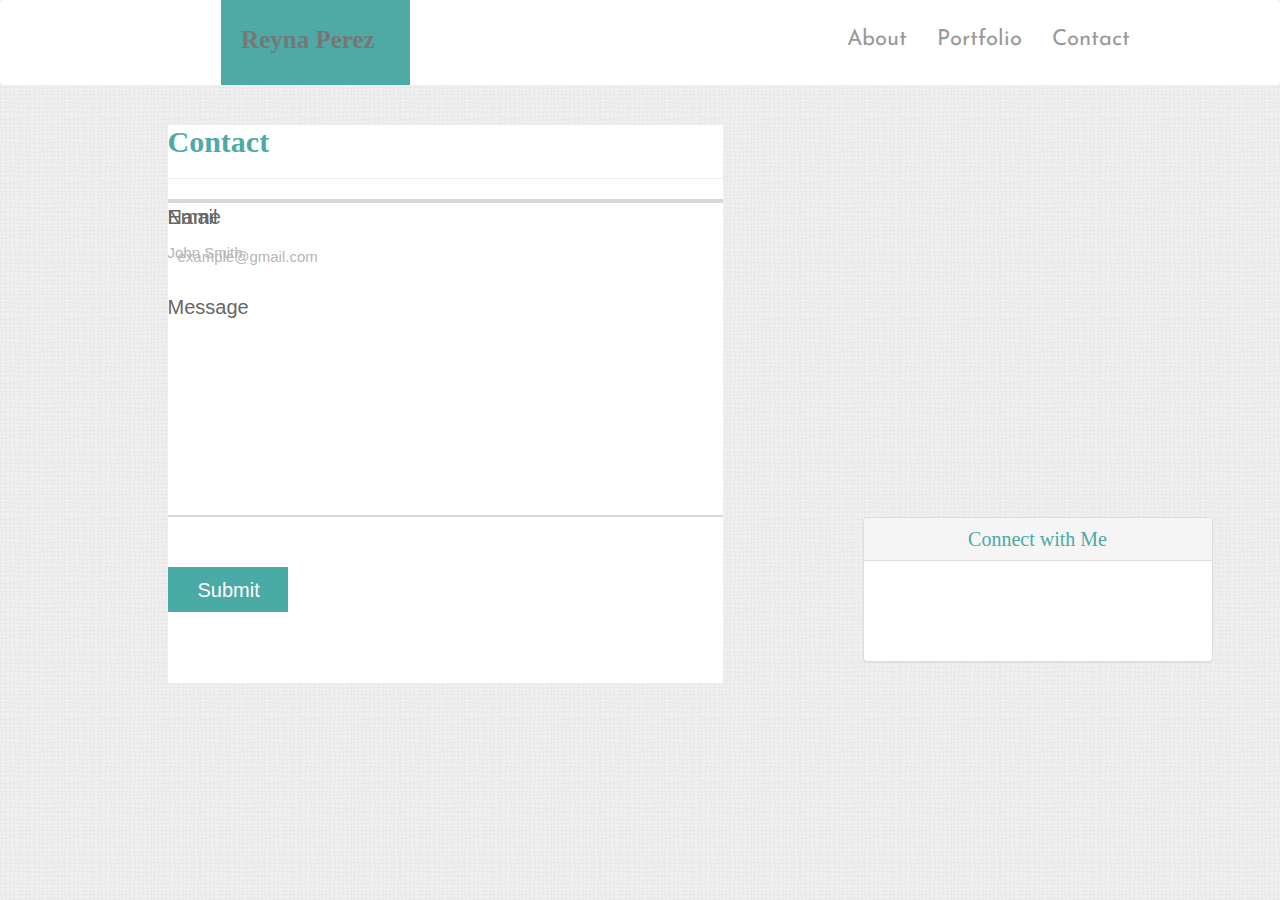
==== Contact.html @ 21064bcb "added hw files" ====
<!DOCTYPE html>
<html>
<head>
	<meta charset="UTF-8">
    <meta http-equiv="X-UA-Compatible" content="IE=edge">
    <meta name="viewport" content="width=device-width, initial-scale=1">
	<title></title>
	<link rel="stylesheet" href="https://maxcdn.bootstrapcdn.com/bootstrap/3.3.6/css/bootstrap.min.css">
	<link rel="stylesheet" href="https://bootswatch.com/cerulean/bootstrap.min.css">
	<link rel="stylesheet" type="text/css" href="style.css">
	<link href="https://fonts.googleapis.com/css?family=Open+Sans:300,300i,400,400i,600,600i,700,700i,800,800i|Oswald" rel="stylesheet">
	<link href="https://fonts.googleapis.com/css?family=Josefin+Sans:300i,400,400i,600,700|Open+Sans:300,300i,400,400i,600,600i,700,700i,800,800i|Oswald" rel="stylesheet">
</head>
<body>
<nav class="navbar navbar-default">
      <div class="container">
        <div class="navbar-header">
          <a class="navbar-brand" href="#"><strong>Reyna Perez</strong></a>
        </div>
        <div class="collapse navbar-collapse" id="bs-example-navbar-collapse-1">
          <ul class="nav navbar-nav navbar-right">
            <li><a href="#">About</a></li>
            <li><a href="#">Portfolio</a></li>
            <li><a href="#">Contact</a></li>
          </ul>
        </div>
      </div>
    </nav>
    <div class="custom-container container">
    <div class="row">
            <div class="col-md-6 col-md-push-1">
            <!-- <div class="page-header">
            <h1>About Me</h1> -->
          <!-- </div> -->
            <div class="boxcontact">
             
        
                <h1 class="h1"><strong>Contact</strong></h1>
                <hr>
                <!-- <div class="h2"> -->
<div class="boxcontact">
<div class="boxname"></div>
<div class="boxemail"></div>
<!-- <p class= "aboutcontact"><strong> Contact </strong>
<div class="hlinecontact"></div> -->
<p class="p1">Name</p>
<p class="p2">John Smith</p>
<p class="p3">Email</p>
<p class="p4">example@gmail.com</p>
<p class="p5">Message</p>
<div class="boxsubmit"></div>
<p class="p6">Submit</p>
<div class="boxmessage"></div>
<div>
              </div>
                <!-- <div class="row"> -->
             <div class="container"> 
              
        <div class="col-md-4 col-md-push-7">
         <div class="panel panel-default">
           <div class="panel-heading">
             <h3 class="panel-title">Connect with Me</h3>
           </div>
           <div class="panel-body">
        <div class="a2a_kit a2a_kit_size_32 a2a_default_style">
        <a class="a2a_dd" href="https://www.addtoany.com/share"></a>
        <a class="a2a_button_linkedin"></a>
        <a class="a2a_button_segnalo"></a>
        <a class="a2a_button_care2_news"></a>

        
<script async src="https://static.addtoany.com/menu/page.js"></script>
 
    </div>
     </div>
        </div>
         <div class="container">       
        <div class="row">
        <div class="col-md-1">
        <div class="box1">
        <div class="bottom">
      </div>
    </div>
    </div>
          </div>
        </div>
       </div>
      </div>
     </div>
    </div>
   </div>

</div>
</div>
    <script src="https://ajax.googleapis.com/ajax/libs/jquery/1.11.3/jquery.min.js"></script>
    <script src="bootstrap-3.3.6-dist/js/bootstrap.min.js"></script>


</body>
</html>
---- style.css ----
body{background-image:url("images/wavegrid.png");
font-family:"Josefin Sans","Open Sans";
overflow: hidden;

}
.navbar-default {
	height: 85px
}
.navbar-default {
	background:white;
    border-top:none;
    border-bottom: none;
    border-left:none;
    border-right:none;
    box-shadow:none;


}

.navbar-header {
color:#ffffff;
position:absolute;
top:0;
right:68%;
padding-left:20px;
padding-right:20px;
padding-top:15px;
}

.navbar-brand {
color:#ffffff;
left:60px;
}



.navbar-brand {
font-family:Georgia;
font-size:25px;
display:inline;
text-align: center;


}

.navbar-default .navbar-header {
background-color: #4fa9a4
}
.navbar-default .navbar-header {
height: 85px;

}

.nav {
position:absolute;
top:-35px;
left:65%;
overflow: hidden;
}
.nav.navbar-nav.navbar-right li a {
color: #999999;
font-size: 22px;
line-height: 150px;
    height: 150px;
    padding-top: 0;


}
/*.panel .panel-default {
	position:absolute;
	
	
	
}
.panel-default.panel-heading {
	
}
.custom-container .container{
	
}*/

.panel-title{
	font-family: Georgia;
    color:#4aaaa5;
    font-size:20px;
    /*top:40px;
    margin:0 auto; 
    float:none;*/
    text-align:center
    
}
.panel-body{
	height: 100px;
    /*padding-right:105px;*/
	/*padding-top:30px;
	top:100px;
	padding-left: 105Px;
	right:55px;*/

	}


.h1{
	font-family: Georgia;
	font-size:30px;
	color:#4fa9a4;
}

/*.paragraph {
	font-size:70px;
	line-height:50px;
	float:right;
	width: 500px;
    height: 500px;
    background-color: white;

}*/

.img{ /*padding-right: 10px;
	 padding-bottom:10px;*/

}
#left{ /*width:180px;
	   float:left;*/

}
/*#right{ width:300px;
	font-size:70px;
	line-height:50px;
	float:right;
	
 }*/
 .box{
/*width:600px; 
	height: 455px;*/
	background: white;
	/*position: absolute;
	top:5px;
	padding-left: 30px;
	padding-right:30px;
	padding-top:5px;*/
	

}
.boxcontact{
    /*width:600px; 
	height: 655px;*/
	background: white;
	/*position: absolute;
	top:5px;
	padding-left: 30px;
	padding-right:30px;
	padding-top:5px;*/
	

}

.box1{
  /*height: 8px;*/
  position:relative;
  /*width: 1360px; */
  background: #4aaaa5;
  /*top: 565px;*/
 }
 .bottom{
  /*height: 85px;
  width: 1360px; */
  background: #666666;
  /*position:relative;
  top:8px;*/
  }
/*.pannel-title {
	width:150px;
}

*/
.boxname{
 	/*width:560px;
 	height:35px;*/
 	border:1px #666666;
 	/*position:absolute;
    top:160px;*/
    border-style: solid;
    border-color: #d7d7d7;
 }
 .boxemail{
 	/*width:560px;
 	height:35px;*/
 	border:1px #666666;
 	/*position:relative;
    top:120px;*/
    border-style: solid;
    border-color: #d7d7d7;

 }
 .boxmessage{
 	/*width:560px;
 	height:310px;*/
 	border:1px #666666;
 	/*position:relative;
    top:-190px;*/
    border-style: solid;
    border-color: #d7d7d7;

 }

 .p1{font-family:Arial;
     font-size:20px;
     /*margin-top:20px;
     position:relative;
     top:-35px;*/
     color:#666666;

 }
 .p2{
 	font-family:Arial;
     font-size:15px;
     /*margin-top:20px;
     margin-left: 10px;
     position:relative;
     top:-82px;*/
  color:#b7b5b3;
  
 }
 .p3{
 	font-family:Arial;
     font-size:20px;
     margin-top:20px;
     position:relative;
     top:-80px;
     color:#666666;
 }
 .p4{
 	font-family:Arial;
     font-size:15px;
     margin-top:20px;
     margin-left: 10px;
     position:relative;
     top:-86px;
  color:#b7b5b3;
 }
 .p5{
 	font-family:Arial;
     font-size:20px;
     margin-top:20px;
     position:relative;
     top:-80px;
     color:#666666;
 }
  .boxsubmit{
 	width:120px;
 	height:45px;
 	position:relative;
    top:155px;
    background-color: #4aaaa5
 }

 .p6{
 	font-family:Arial;
     font-size:20px;
     margin-top:20px;
     margin-left:30px;
     position:relative;
     top:99px;
     color:white;
 }

     

}
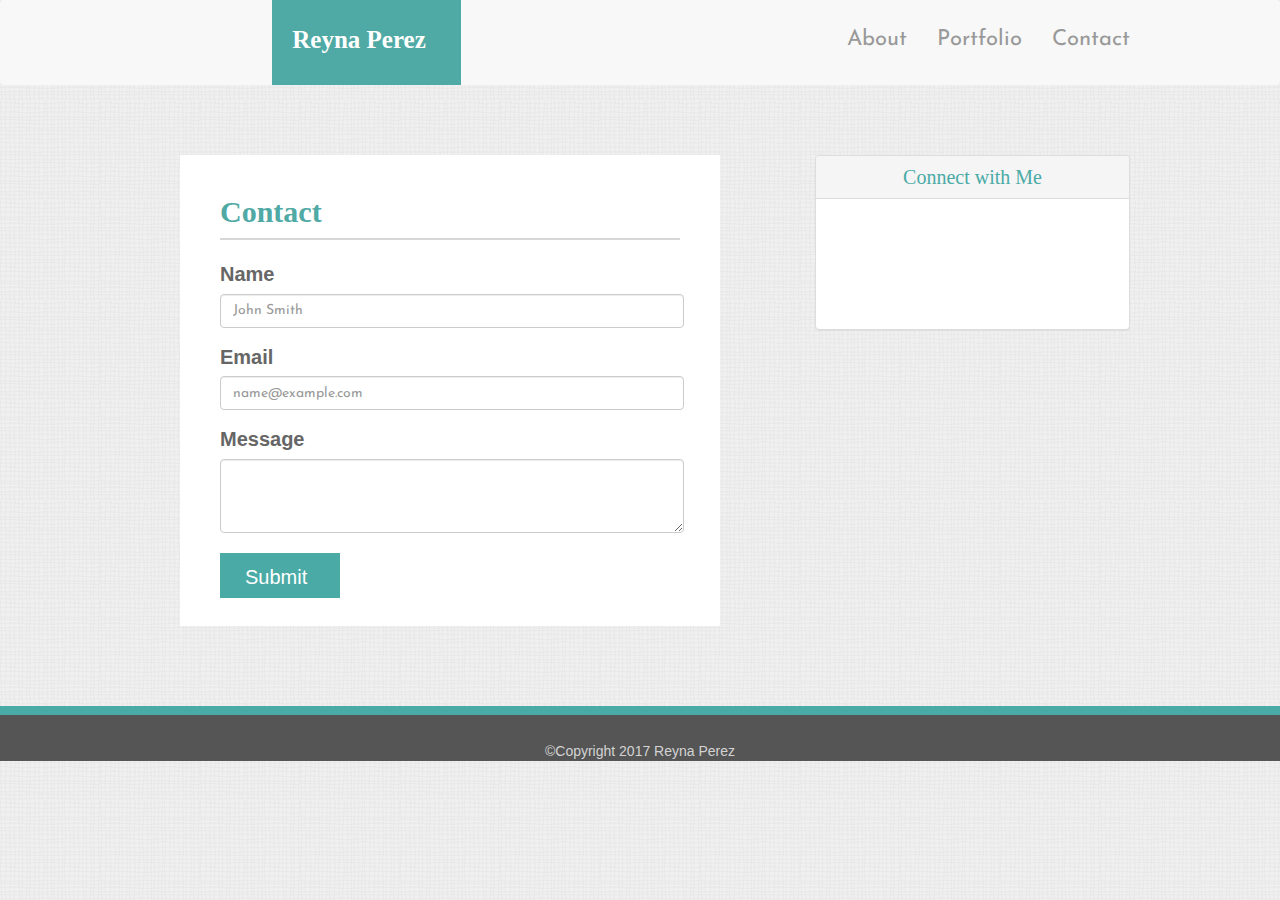
==== commit d999d8ff: "finishing exercise" ====
--- a/Contact.html
+++ b/Contact.html
@@ -1,99 +1,104 @@
 <!DOCTYPE html>
 <html>
 <head>
-	<meta charset="UTF-8">
-    <meta http-equiv="X-UA-Compatible" content="IE=edge">
-    <meta name="viewport" content="width=device-width, initial-scale=1">
-	<title></title>
-	<link rel="stylesheet" href="https://maxcdn.bootstrapcdn.com/bootstrap/3.3.6/css/bootstrap.min.css">
-	<link rel="stylesheet" href="https://bootswatch.com/cerulean/bootstrap.min.css">
-	<link rel="stylesheet" type="text/css" href="style.css">
-	<link href="https://fonts.googleapis.com/css?family=Open+Sans:300,300i,400,400i,600,600i,700,700i,800,800i|Oswald" rel="stylesheet">
-	<link href="https://fonts.googleapis.com/css?family=Josefin+Sans:300i,400,400i,600,700|Open+Sans:300,300i,400,400i,600,600i,700,700i,800,800i|Oswald" rel="stylesheet">
+  <meta charset="UTF-8">
+  
+  <title></title>
+  <link rel="stylesheet" href="https://maxcdn.bootstrapcdn.com/bootstrap/3.3.6/css/bootstrap.min.css">
+
+  <link rel="stylesheet" type="text/css" href="style.css">
+  <link href="https://fonts.googleapis.com/css?family=Open+Sans:300,300i,400,400i,600,600i,700,700i,800,800i|Oswald" rel="stylesheet">
+  <link href="https://fonts.googleapis.com/css?family=Josefin+Sans:300i,400,400i,600,700|Open+Sans:300,300i,400,400i,600,600i,700,700i,800,800i|Oswald" rel="stylesheet">
 </head>
+
+
 <body>
-<nav class="navbar navbar-default">
-      <div class="container">
-        <div class="navbar-header">
-          <a class="navbar-brand" href="#"><strong>Reyna Perez</strong></a>
-        </div>
-        <div class="collapse navbar-collapse" id="bs-example-navbar-collapse-1">
-          <ul class="nav navbar-nav navbar-right">
-            <li><a href="#">About</a></li>
-            <li><a href="#">Portfolio</a></li>
-            <li><a href="#">Contact</a></li>
-          </ul>
-        </div>
-      </div>
-    </nav>
-    <div class="custom-container container">
-    <div class="row">
+      <nav class="navbar navbar-default">
+            <div class="container">
+              <div class="navbar-header">
+                <a class="navbar-brand" ><strong>Reyna Perez</strong></a>
+              </div>
+              <div class="collapse navbar-collapse" id="bs-example-navbar-collapse-1">
+                <ul class="nav navbar-nav navbar-right">
+                  <li><a href="#">About</a></li>
+                  <li><a href="#">Portfolio</a></li>
+                  <li><a href="#">Contact</a></li>
+                </ul>
+              </div>
+            </div>
+      </nav>
+
+<div class="container">
+   <div class="col-md-12">
+     <div class="row">
+
             <div class="col-md-6 col-md-push-1">
-            <!-- <div class="page-header">
-            <h1>About Me</h1> -->
-          <!-- </div> -->
-            <div class="boxcontact">
-             
-        
-                <h1 class="h1"><strong>Contact</strong></h1>
-                <hr>
-                <!-- <div class="h2"> -->
-<div class="boxcontact">
-<div class="boxname"></div>
-<div class="boxemail"></div>
-<!-- <p class= "aboutcontact"><strong> Contact </strong>
-<div class="hlinecontact"></div> -->
-<p class="p1">Name</p>
-<p class="p2">John Smith</p>
-<p class="p3">Email</p>
-<p class="p4">example@gmail.com</p>
-<p class="p5">Message</p>
-<div class="boxsubmit"></div>
-<p class="p6">Submit</p>
-<div class="boxmessage"></div>
-<div>
-              </div>
-                <!-- <div class="row"> -->
-             <div class="container"> 
-              
-        <div class="col-md-4 col-md-push-7">
-         <div class="panel panel-default">
-           <div class="panel-heading">
-             <h3 class="panel-title">Connect with Me</h3>
-           </div>
-           <div class="panel-body">
-        <div class="a2a_kit a2a_kit_size_32 a2a_default_style">
-        <a class="a2a_dd" href="https://www.addtoany.com/share"></a>
-        <a class="a2a_button_linkedin"></a>
-        <a class="a2a_button_segnalo"></a>
-        <a class="a2a_button_care2_news"></a>
+              <div class="boxcontact">              
+                     <h1 class="h1"><strong>Contact</strong></h1>
+                     <div class="boxname"></div>
+                     <div class="boxemail"></div>
+
+                     <form>
+                           <div class="form-group">
+                             <label for="exampleFormControlInput1" class="p1">Name</label>
+                             <input type="email" class="form-control" id="exampleFormControlInput1" class="p2" placeholder="John Smith">
+                           </div>
+                        
+                            <div class="form-group">
+                              <label for="exampleFormControlInput1" class="p3">Email</label>
+                              <input type="email" class="form-control" id="exampleFormControlInput1" placeholder="name@example.com">
+                            </div>
+                            
+          
+                            <div class="form-group">
+                              <label for="exampleFormControlTextarea1" class="p5">Message</label>
+                              <textarea class="form-control" id="exampleFormControlTextarea1" rows="3"></textarea>
+                            </div>
+                    </form>
+                 
+                            
+                          <div class="boxsubmit"></div>
+                          <p class="p6">Submit</p>
+                          <div class="boxmessage"></div>
+                   
+               </div>
+            </div>
+
+
+                    <div class="col-md-4 col-md-push-2 ">
+                         <div class="panel panel-default">
+                                   <div class="panel-heading">
+                                     <h3 class="panel-title">Connect with Me</h3>
+                                   </div>
+                              <div class="panel-body">
+                                <div class="a2a_kit a2a_kit_size_32 a2a_default_style">
+                                  <a class="a2a_dd" href="https://www.addtoany.com/share"></a>
+                                  <a class="a2a_button_linkedin"></a>
+                                  <a class="a2a_button_github"></a>
+                                  <a class="a2a_button_care2_news"></a>
+                                </div>
+                              </div>
+                         </div>
+                    </div>
+       </div>
+    </div>
+</div>
+
+<div class="greenbar"></div>
+<div class="footer">
+  <p>©Copyright 2017 Reyna Perez</p>
+</div>
+
+
+
+
 
         
 <script async src="https://static.addtoany.com/menu/page.js"></script>
  
-    </div>
-     </div>
-        </div>
-         <div class="container">       
-        <div class="row">
-        <div class="col-md-1">
-        <div class="box1">
-        <div class="bottom">
-      </div>
-    </div>
-    </div>
-          </div>
-        </div>
-       </div>
-      </div>
-     </div>
-    </div>
-   </div>
+    
+    <script src="https://ajax.googleapis.com/ajax/libs/jquery/1.11.3/jquery.min.js"></script>
 
-</div>
-</div>
-    <script src="https://ajax.googleapis.com/ajax/libs/jquery/1.11.3/jquery.min.js"></script>
-    <script src="bootstrap-3.3.6-dist/js/bootstrap.min.js"></script>
 
 
 </body>
--- a/style.css
+++ b/style.css
@@ -1,19 +1,26 @@
-body{background-image:url("images/wavegrid.png");
+body, html{
+background-image:url("images/wavegrid.png");
 font-family:"Josefin Sans","Open Sans";
-overflow: hidden;
-
-}
+/*overflow: hidden;*/
+
+
+}
+
+.navbar-default .navbar-brand {
+color:white;
+text-align: center;
+    }
 .navbar-default {
-	height: 85px
+height: 85px
 }
 .navbar-default {
-	background:white;
-    border-top:none;
-    border-bottom: none;
-    border-left:none;
-    border-right:none;
-    box-shadow:none;
-
+height: 85px
+background:white;
+border-top:none;
+border-bottom: none;
+border-left:none;
+border-right:none;
+box-shadow:none;
 
 }
 
@@ -21,20 +28,15 @@
 color:#ffffff;
 position:absolute;
 top:0;
-right:68%;
+right:64%;
 padding-left:20px;
 padding-right:20px;
 padding-top:15px;
 }
 
 .navbar-brand {
-color:#ffffff;
+color:white;
 left:60px;
-}
-
-
-
-.navbar-brand {
 font-family:Georgia;
 font-size:25px;
 display:inline;
@@ -43,13 +45,14 @@
 
 }
 
+
+
 .navbar-default .navbar-header {
-background-color: #4fa9a4
-}
-.navbar-default .navbar-header {
+background-color: #4fa9a4;
 height: 85px;
 
 }
+
 
 .nav {
 position:absolute;
@@ -61,210 +64,279 @@
 color: #999999;
 font-size: 22px;
 line-height: 150px;
-    height: 150px;
-    padding-top: 0;
-
-
-}
-/*.panel .panel-default {
-	position:absolute;
-	
-	
-	
-}
-.panel-default.panel-heading {
-	
-}
-.custom-container .container{
-	
-}*/
+height: 150px;
+padding-top: 0;
+
+
+}
+.panel-default {    
+margin-left:-30px;
+width: 90%;
+margin-top: 50px;
+            
+}
+
 
 .panel-title{
-	font-family: Georgia;
-    color:#4aaaa5;
-    font-size:20px;
-    /*top:40px;
-    margin:0 auto; 
-    float:none;*/
-    text-align:center
+font-family: Georgia;
+color:#4aaaa5;
+font-size:20px;
+text-align:center
     
 }
 .panel-body{
-	height: 100px;
-    /*padding-right:105px;*/
-	/*padding-top:30px;
-	top:100px;
-	padding-left: 105Px;
-	right:55px;*/
-
-	}
+height: 100px;
+padding-left: 28%;
+margin-top: 30px;
+   
+}
 
 
 .h1{
-	font-family: Georgia;
-	font-size:30px;
-	color:#4fa9a4;
-}
-
-/*.paragraph {
-	font-size:70px;
-	line-height:50px;
-	float:right;
-	width: 500px;
-    height: 500px;
-    background-color: white;
-
-}*/
-
-.img{ /*padding-right: 10px;
-	 padding-bottom:10px;*/
-
-}
-#left{ /*width:180px;
-	   float:left;*/
-
-}
-/*#right{ width:300px;
-	font-size:70px;
-	line-height:50px;
-	float:right;
-	
- }*/
- .box{
-/*width:600px; 
-	height: 455px;*/
-	background: white;
-	/*position: absolute;
-	top:5px;
-	padding-left: 30px;
-	padding-right:30px;
-	padding-top:5px;*/
-	
-
+font-family: Georgia;
+font-size:30px;
+color:#4fa9a4;
+padding-top:40px;
+padding-left:40px;
+}
+
+
+.box{
+background: white;  
 }
 .boxcontact{
-    /*width:600px; 
-	height: 655px;*/
-	background: white;
-	/*position: absolute;
-	top:5px;
-	padding-left: 30px;
-	padding-right:30px;
-	padding-top:5px;*/
-	
+   
+background: white;
+height: 80%;
+margin-top: 50px;
 
 }
 
 .box1{
-  /*height: 8px;*/
-  position:relative;
-  /*width: 1360px; */
-  background: #4aaaa5;
-  /*top: 565px;*/
- }
- .bottom{
-  /*height: 85px;
-  width: 1360px; */
-  background: #666666;
-  /*position:relative;
-  top:8px;*/
-  }
-/*.pannel-title {
-	width:150px;
-}
-
-*/
-.boxname{
- 	/*width:560px;
- 	height:35px;*/
- 	border:1px #666666;
- 	/*position:absolute;
-    top:160px;*/
-    border-style: solid;
-    border-color: #d7d7d7;
- }
- .boxemail{
- 	/*width:560px;
- 	height:35px;*/
- 	border:1px #666666;
- 	/*position:relative;
-    top:120px;*/
-    border-style: solid;
-    border-color: #d7d7d7;
-
- }
- .boxmessage{
- 	/*width:560px;
- 	height:310px;*/
- 	border:1px #666666;
- 	/*position:relative;
-    top:-190px;*/
-    border-style: solid;
-    border-color: #d7d7d7;
-
- }
-
- .p1{font-family:Arial;
-     font-size:20px;
-     /*margin-top:20px;
-     position:relative;
-     top:-35px;*/
-     color:#666666;
-
- }
- .p2{
- 	font-family:Arial;
-     font-size:15px;
-     /*margin-top:20px;
-     margin-left: 10px;
-     position:relative;
-     top:-82px;*/
-  color:#b7b5b3;
+
+
+background: #4aaaa5;
+}
   
- }
- .p3{
- 	font-family:Arial;
-     font-size:20px;
-     margin-top:20px;
-     position:relative;
-     top:-80px;
-     color:#666666;
- }
- .p4{
- 	font-family:Arial;
-     font-size:15px;
-     margin-top:20px;
-     margin-left: 10px;
-     position:relative;
-     top:-86px;
-  color:#b7b5b3;
- }
- .p5{
- 	font-family:Arial;
-     font-size:20px;
-     margin-top:20px;
-     position:relative;
-     top:-80px;
-     color:#666666;
- }
-  .boxsubmit{
- 	width:120px;
- 	height:45px;
- 	position:relative;
-    top:155px;
-    background-color: #4aaaa5
- }
-
- .p6{
- 	font-family:Arial;
-     font-size:20px;
-     margin-top:20px;
-     margin-left:30px;
-     position:relative;
-     top:99px;
-     color:white;
- }
-
+.bottom{
+  
+background: #666666;
+ 
+}
+
+.boxname{   
+border:1px #666666;
+border-style: solid;
+border-color: #d7d7d7;
+margin-left:40px;
+margin-right:40px;
+}
+ 
+.p1{
+font-family:Arial;
+font-size:20px;
+margin-top:20px;     
+margin-left:40px;
+color:#666666;
+
+ }
+.p2{
+font-family:Arial;    
+font-size:15px; 
+     color:#b7b5b3;
+  
+ }
+.p3{
+font-family:Arial;
+font-size:20px;
+color:#666666;
+margin-left:40px;
+ }
+.p4{
+font-family:Arial;
+font-size:15px;
+margin-top:20px;
+margin-left: 10px;
+position:relative;
+top:-86px;
+color:#b7b5b3;
+ }
+.p5{
+font-family:Arial;
+font-size:20px;
+color:#666666;
+margin-left:40px;
+}
+
+.boxsubmit{
+width:120px;
+height:45px;
+margin-left:40px;
+margin-top: 20px;
+background-color: #4aaaa5;
+ }
+
+.form-control{
+width: 86%;
+margin-left: 40px;
+    
+}
+
+.p6{
+font-family:Arial;
+font-size:20px;    
+margin-left:65px;
+position:relative;
+top:-35px;
+color:white;
+ }
+.greenbar{
+position: absolute;
+left: 0;
+width: 100%;
+height: 1%;
+background-color: #4aaaa5;
+
+}
+.footer {
+left: 0;
+width: 100%;
+height: 10%;
+background-color: #555555;
+padding-top: 35px;
+color: lightgray;
+text-align: center;
+font-family:Arial;
+
+}
+
+
+#paragraph{
+padding-right: 40px;
+padding-left: 40px;
+padding-bottom: 40px;
+
+}
+
+#img{
+margin-top: 20px;
+margin-left:30%;
+margin-bottom:20px;
+
+}
+
+.boxcontact{
+   
+background: white;
+margin-top: 50px;
+margin-bottom: 80px;
+
+}
+
+.boxcontact1{
+   
+background: white;
+margin-top: 50px;
+margin-bottom:70px;
+
+}
+
+/*----------portfolio-----------*/
+
+.imgportf1{
+    margin-top: 20px;
+    margin-left:8%;
+     z-index: 1;
+     position: relative;
+}
+
+.box1photo{
+    background-color:#4aaaa5; 
+    width: 80%;
+    height: 45px;
+    margin-left:7.5%;
+    margin-top:-55px;
+    position: absolute;
+    z-index: 2;
+
+}
+
+.p1photo{
+    color:white;
+    text-align: center;
+    font-family:Arial;
+    align-content: center;
+    font-size: 30px;
+}
+
+.imgportf2{
+    margin-top: 20px;
+    margin-left:8%;
+     z-index: 1;
+     position: relative;
+}
+
+.box2photo{
+    background-color:#4aaaa5; 
+    width: 80%;
+    height: 45px;
+    margin-left:7.5%;
+    margin-top:-55px;
+    position: absolute;
+    z-index: 2;
+
+}
+
+.p2photo{
+    color:white;
+    text-align: center;
+    font-family:Arial;
+    align-content: center;
+    font-size: 30px;
+    margin-top:-53px;
+    position: relative;
+     z-index: 3;
+}
+
+.imgportf5{
+    margin-top: 20px;
+    margin-left:8%;
+     z-index: 1;
+     position: relative;
      
+}
+
+.box5photo{
+    background-color:#4aaaa5; 
+    width: 80%;
+    height: 45px;
+    margin-left:7.5%;
+    margin-top:-55px;
+    padding-bottom: 40px;
+    position: absolute;
+    z-index: 2;
+    margin-bottom:-20px; 
+
+
+}
+
+.p5photo{
+    color:white;
+    text-align: center;
+    font-family:Arial;
+    align-content: center;
+    font-size: 30px;
+    margin-top:-53px;
+    position: relative;
+     z-index: 3;
+}
+
+.boxcontact2{
+   
+background: white;
+margin-top: 50px;
+margin-bottom:70px;
+height: 110%;
+
 
 }